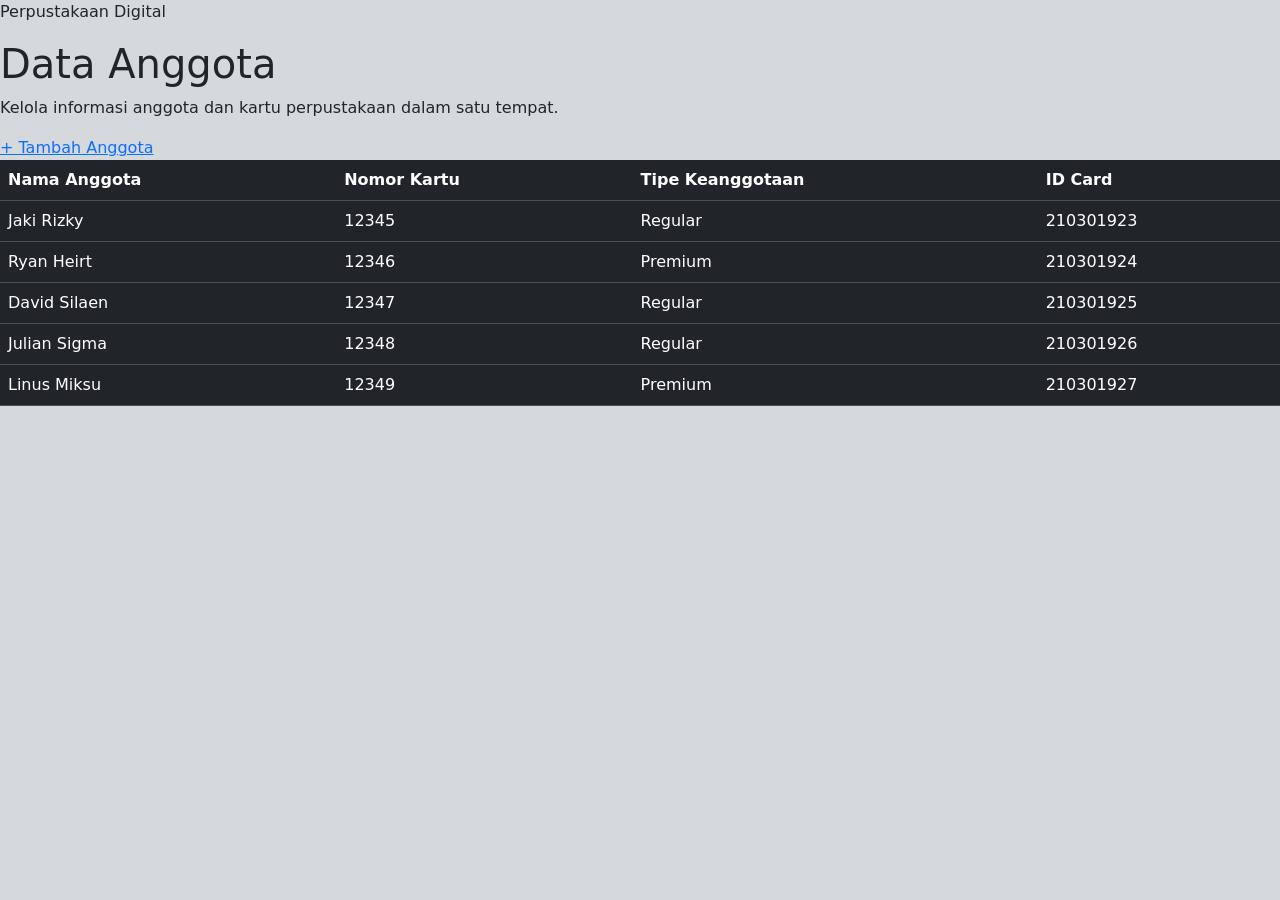
==== index.html @ 8dd4df2a "Add files via upload" ====
<!DOCTYPE html>
<html lang="id">
<head>
    <meta charset="UTF-8">
    <meta name="viewport" content="width=device-width, initial-scale=1.0">
    <title>Daftar Anggota | Perpustakaan Digital</title>
    <link href="https://cdn.jsdelivr.net/npm/bootstrap@5.3.8/dist/css/bootstrap.min.css" rel="stylesheet" integrity="sha384-sRIl4kxILFvY47J16cr9ZwB07vP4J8+LH7qKQnuqkuIAvNWLzeN8tE5YBujZqJLB" crossorigin="anonymous">
    <link rel="stylesheet" href="style.css">
</head>
<body>

    <main class="app-shell">
        <header class="page-header">
            <div>
                <p class="eyebrow">Perpustakaan Digital</p>
                <h1>Data Anggota</h1>
                <p class="subtitle">Kelola informasi anggota dan kartu perpustakaan dalam satu tempat.</p>
            </div>
            <a class="btn-primary-custom" href="tambah.html">+ Tambah Anggota</a>
        </header>

        <section class="content-card" aria-label="Daftar anggota perpustakaan">
            <div class="table-responsive">
                <table class="table table-dark member-table">
                    <thead>
                        <tr>
                            <th scope="col">Nama Anggota</th>
                            <th scope="col">Nomor Kartu</th>
                            <th scope="col">Tipe Keanggotaan</th>
                            <th scope="col">ID Card</th>
                            
                        </tr>
                    </thead>
                    <tbody>
                        <tr>
                            <td class="member-name">Jaki Rizky</td>
                            <td>12345</td>
                            <td><span class="membership-badge">Regular</span></td>
                            <td>210301923</td>
                        </tr>
                        <tr>
                            <td class="member-name">Ryan Heirt</td>
                            <td>12346</td>
                            <td><span class="membership-badge premium">Premium</span></td>
                            <td>210301924</td>
                        </tr>
                        <tr>
                            <td class="member-name">David Silaen</td>
                            <td>12347</td>
                            <td><span class="membership-badge">Regular</span></td>
                            <td>210301925</td>
                        </tr>
                        <tr>
                            <td class="member-name">Julian Sigma</td>
                            <td>12348</td>
                            <td><span class="membership-badge">Regular</span></td>
                            <td>210301926</td>
                        </tr>
                        <tr>
                            <td class="member-name">Linus Miksu</td>
                            <td>12349</td>
                            <td><span class="membership-badge premium">Premium</span></td>
                            <td>210301927</td>
                        </tr>
                    </tbody>
                </table>
            </div>
        </section>
    </main>
</body>
</html>
---- style.css ----
body {
    background-color: #d5d9db;
}

.custom-card-box {
    margin: 20px 0;
    border: 2px solid #0d6efd;
    padding: 20px;
    border-radius: 10px;
    background-color: #f8f9fa;
}

.table-custom {
    margin-top: 15px;
    border: 1px solid #dee2e6;
    border-radius: 5px;
}

.badge-status {
    padding: 6px 12px;
    border: 1px solid transparent;
    border-radius: 5px;
}
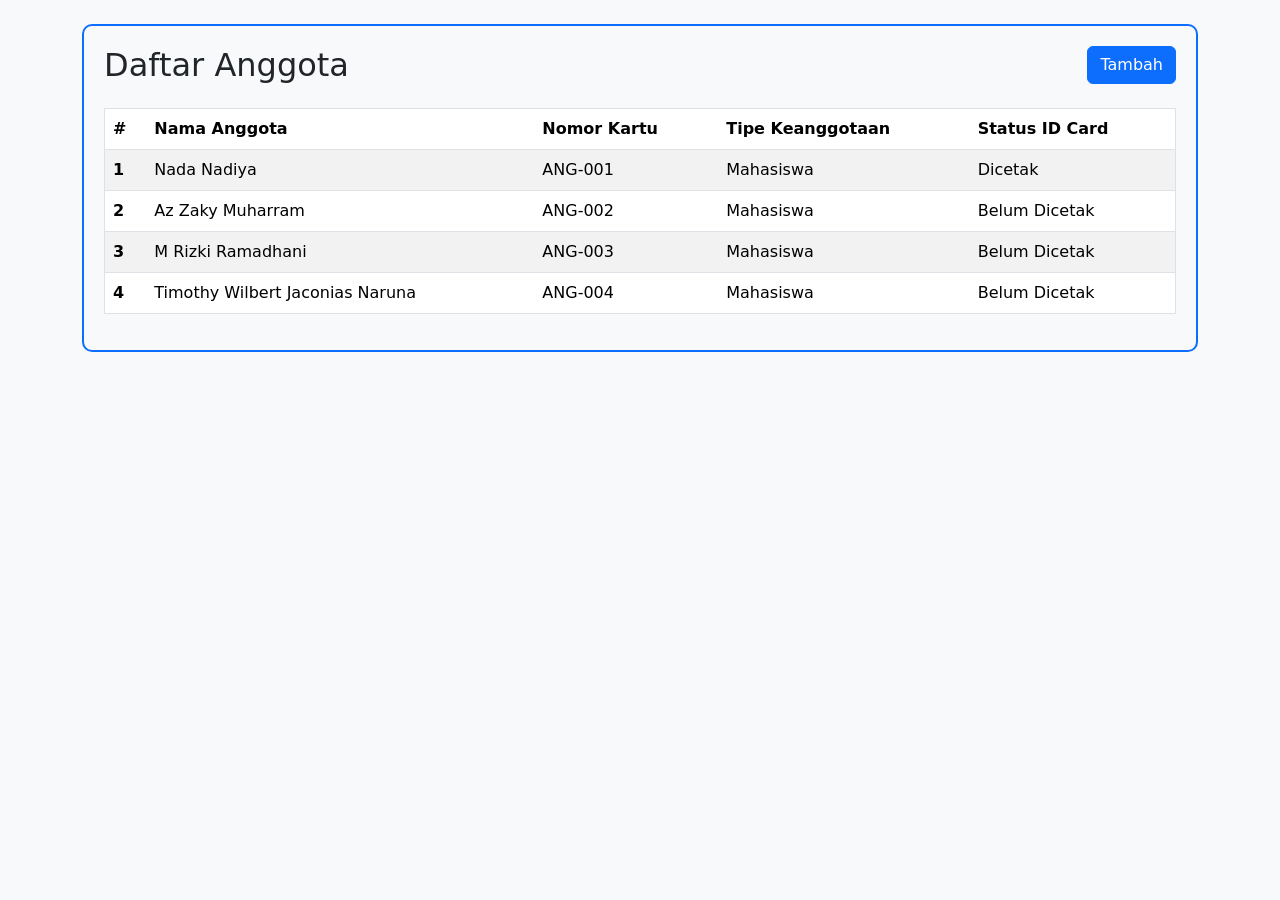
==== commit 9a5b7b1f: "revisi" ====
--- a/index.html
+++ b/index.html
@@ -3,69 +3,60 @@
 <head>
     <meta charset="UTF-8">
     <meta name="viewport" content="width=device-width, initial-scale=1.0">
-    <title>Daftar Anggota | Perpustakaan Digital</title>
-    <link href="https://cdn.jsdelivr.net/npm/bootstrap@5.3.8/dist/css/bootstrap.min.css" rel="stylesheet" integrity="sha384-sRIl4kxILFvY47J16cr9ZwB07vP4J8+LH7qKQnuqkuIAvNWLzeN8tE5YBujZqJLB" crossorigin="anonymous">
+    <title>Daftar Anggota</title>
+    <link href="https://cdn.jsdelivr.net/npm/bootstrap@5.3.0/dist/css/bootstrap.min.css" rel="stylesheet">
     <link rel="stylesheet" href="style.css">
 </head>
-<body>
+<body class="bg-light">
+  <div class="container mt-4">
+    <div class="custom-card-box">
+      <div class="d-flex justify-content-between align-items-center mb-4">
+        <h2 class="mb-0">Daftar Anggota</h2>
+        <a href="tambah.html" class="btn btn-primary">Tambah</a>
+      </div>
 
-    <main class="app-shell">
-        <header class="page-header">
-            <div>
-                <p class="eyebrow">Perpustakaan Digital</p>
-                <h1>Data Anggota</h1>
-                <p class="subtitle">Kelola informasi anggota dan kartu perpustakaan dalam satu tempat.</p>
-            </div>
-            <a class="btn-primary-custom" href="tambah.html">+ Tambah Anggota</a>
-        </header>
-
-        <section class="content-card" aria-label="Daftar anggota perpustakaan">
-            <div class="table-responsive">
-                <table class="table table-dark member-table">
-                    <thead>
-                        <tr>
-                            <th scope="col">Nama Anggota</th>
-                            <th scope="col">Nomor Kartu</th>
-                            <th scope="col">Tipe Keanggotaan</th>
-                            <th scope="col">ID Card</th>
-                            
-                        </tr>
-                    </thead>
-                    <tbody>
-                        <tr>
-                            <td class="member-name">Jaki Rizky</td>
-                            <td>12345</td>
-                            <td><span class="membership-badge">Regular</span></td>
-                            <td>210301923</td>
-                        </tr>
-                        <tr>
-                            <td class="member-name">Ryan Heirt</td>
-                            <td>12346</td>
-                            <td><span class="membership-badge premium">Premium</span></td>
-                            <td>210301924</td>
-                        </tr>
-                        <tr>
-                            <td class="member-name">David Silaen</td>
-                            <td>12347</td>
-                            <td><span class="membership-badge">Regular</span></td>
-                            <td>210301925</td>
-                        </tr>
-                        <tr>
-                            <td class="member-name">Julian Sigma</td>
-                            <td>12348</td>
-                            <td><span class="membership-badge">Regular</span></td>
-                            <td>210301926</td>
-                        </tr>
-                        <tr>
-                            <td class="member-name">Linus Miksu</td>
-                            <td>12349</td>
-                            <td><span class="membership-badge premium">Premium</span></td>
-                            <td>210301927</td>
-                        </tr>
-                    </tbody>
-                </table>
-            </div>
-        </section>
-    </main>
+    <table class="table table-striped table-custom">
+  <thead>
+    <tr>
+      <th scope="col">#</th>
+      <th scope="col">Nama Anggota</th>
+      <th scope="col">Nomor Kartu</th>
+      <th scope="col">Tipe Keanggotaan</th>
+      <th scope="col">Status ID Card</th>
+    </tr>
+  </thead>
+  <tbody>
+    <tr>
+      <th scope="row">1</th>
+      <td>Nada Nadiya</td>
+      <td>ANG-001</td>
+      <td>Mahasiswa</td>
+      <td>Dicetak</td>
+    </tr>
+    <tr>
+      <th scope="row">2</th>
+      <td>Az Zaky Muharram</td>
+      <td>ANG-002</td>
+      <td>Mahasiswa</td>
+      <td>Belum Dicetak</td>
+    </tr>
+    <tr>
+      <th scope="row">3</th>
+      <td>M Rizki Ramadhani</td>
+      <td>ANG-003</td>
+      <td>Mahasiswa</td>
+      <td>Belum Dicetak</td>
+    </tr>
+    <tr>
+        <th scope="row">4</th>
+        <td>Timothy Wilbert Jaconias Naruna</td>
+        <td>ANG-004</td>
+        <td>Mahasiswa</td>
+        <td>Belum Dicetak</td>
+    </tr>
+  </tbody>
+    </table>
+    </div>
+  </div>
 </body>
-</html>
+</html>
